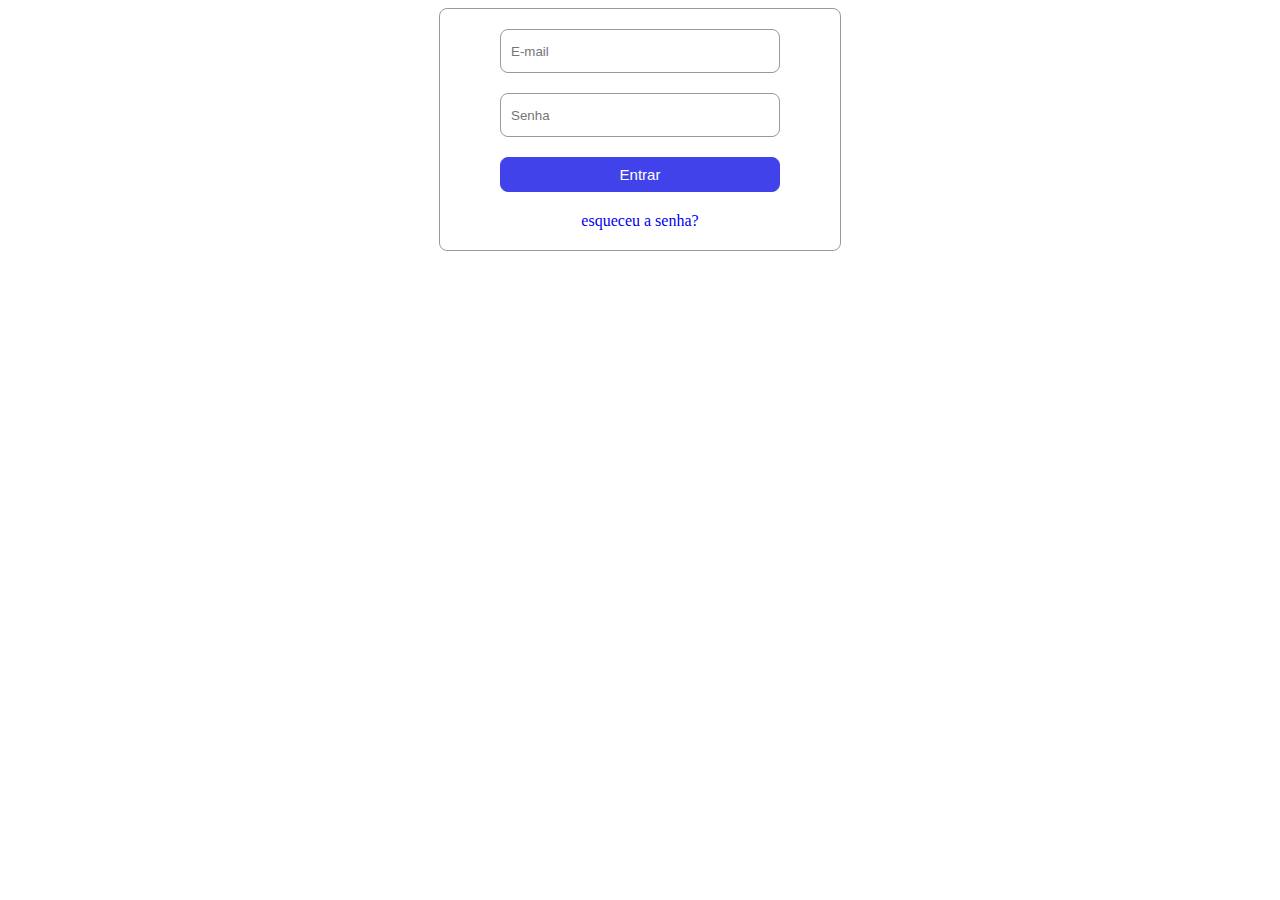
==== clone_instagram/index.html @ 0cdb5321 "conleinsta primeiro comit" ====
<!DOCTYPE html>
<html lang="pt-br">

<head>
    <meta charset="UTF-8">
    <meta name="viewport" content="width=device-width, initial-scale=1.0">
    <title>Codes Book</title>
    <link rel="stylesheet" href="styels.css">
</head>

<body>
    <form class="formulario">
      <img src="https://logosmarcas.net/wp-content/uploads/2020/04/Instagram-Logo.png" alt="">
      <input id="campo-email" placeholder="E-mail" type="text">
      <input ir="campo-senha" placeholder="Senha" type="password">
      <button type="button" onclick="clicarNoBotao()">Entrar</button>
      <a href="#">esqueceu a senha?</a> 
    </form>
    <script src="./script.js"></script>
</body>

</html>
---- clone_instagram/styels.css ----
.formulario {
    width: 40%;
    margin: 0 auto;
    border: 1px solid #999;
    border-radius: 8px;
    max-width: 400px;
    display: flex;
    flex-direction: column;
    align-items: center;
    gap: 20px;
}

img {
    width: 200px;
}

input {
    height: 44px;
    width: 70%;
    border-radius: 8px;
    border: 1px solid #999;
    outline: none; 
    box-sizing: border-box;
    padding-left: 10px;
}

button {
    height: 35px;
    width: 70%;
    background-color: rgb(66, 66, 235);
    color: white;
    border-radius: 8px;
    border: 1px solid rgb(66, 66, 235);
    outline: none;
    font-size: 15px;
}

button:hover {
    background-color: rgb(49, 49, 253);
    border: 1px solid rgb(49, 49, 253);
}

a {
    margin-bottom: 20px;
    text-decoration: none;
}
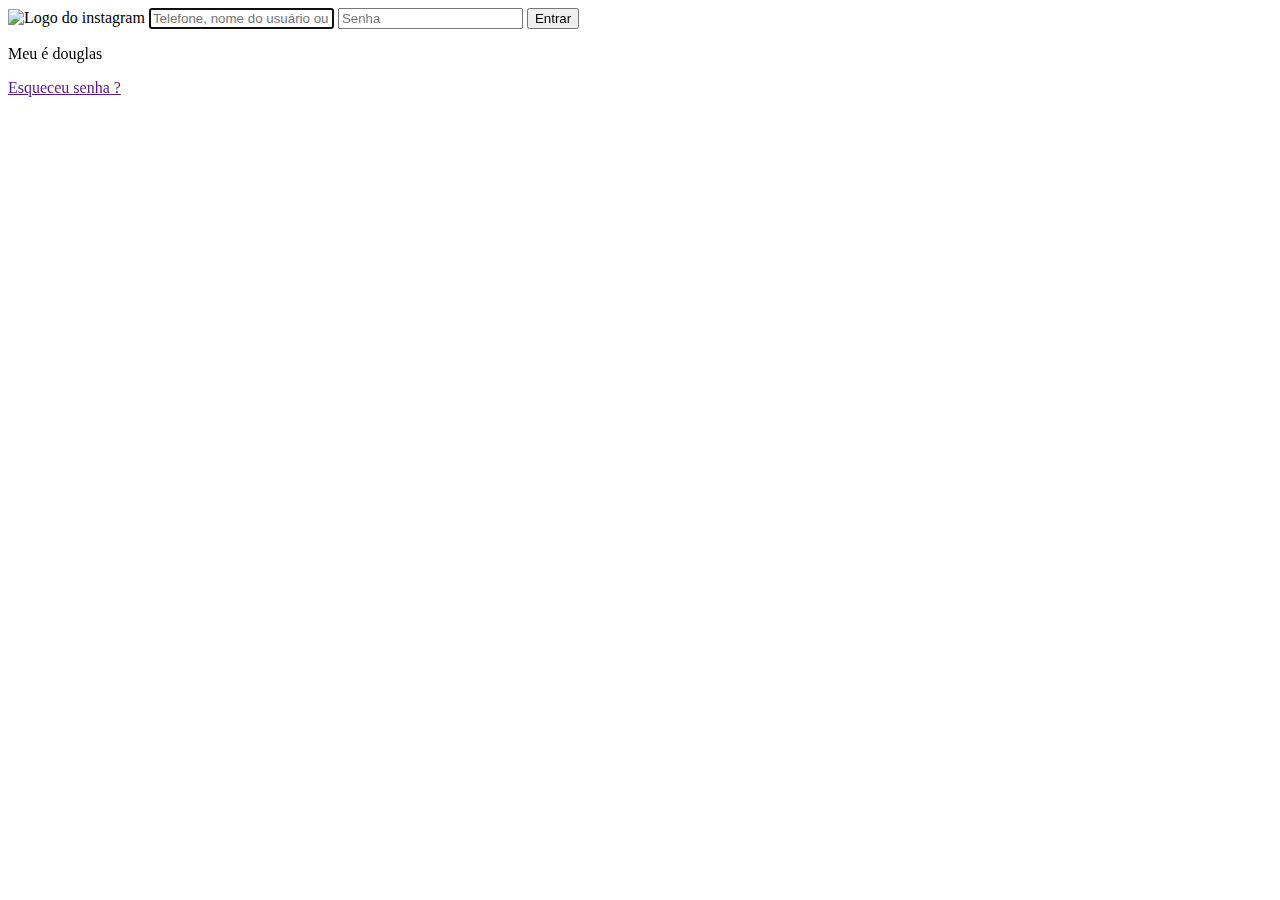
==== commit 7137be1d: "att" ====
--- a/clone_instagram/index.html
+++ b/clone_instagram/index.html
@@ -1,22 +1,29 @@
 <!DOCTYPE html>
-<html lang="pt-br">
+<html lang="en">
 
 <head>
     <meta charset="UTF-8">
     <meta name="viewport" content="width=device-width, initial-scale=1.0">
     <title>Codes Book</title>
-    <link rel="stylesheet" href="styels.css">
+    <link rel="stylesheet" href="styles.css" />
 </head>
 
 <body>
+
     <form class="formulario">
-      <img src="https://logosmarcas.net/wp-content/uploads/2020/04/Instagram-Logo.png" alt="">
-      <input id="campo-email" placeholder="E-mail" type="text">
-      <input ir="campo-senha" placeholder="Senha" type="password">
-      <button type="button" onclick="clicarNoBotao()">Entrar</button>
-      <a href="#">esqueceu a senha?</a> 
+        <img src="https://freelogopng.com/images/all_img/1658587303instagram-png.png" alt="Logo do instagram"
+            width="120px" />
+
+        <input id="campo-email" autofocus type="text" placeholder="Telefone, nome do usuário ou email" />
+        <input id="campo-senha" type="password" placeholder="Senha" />
+        
+        <button id="login-button" type="button" onclick="clicarNoBotao()">Entrar</button>
+
+        <p>Meu  é douglas</p>
+        <a href="">Esqueceu senha ? </a>
     </form>
-    <script src="./script.js"></script>
+
+    <script src="script.js"></script>
 </body>
 
 </html>